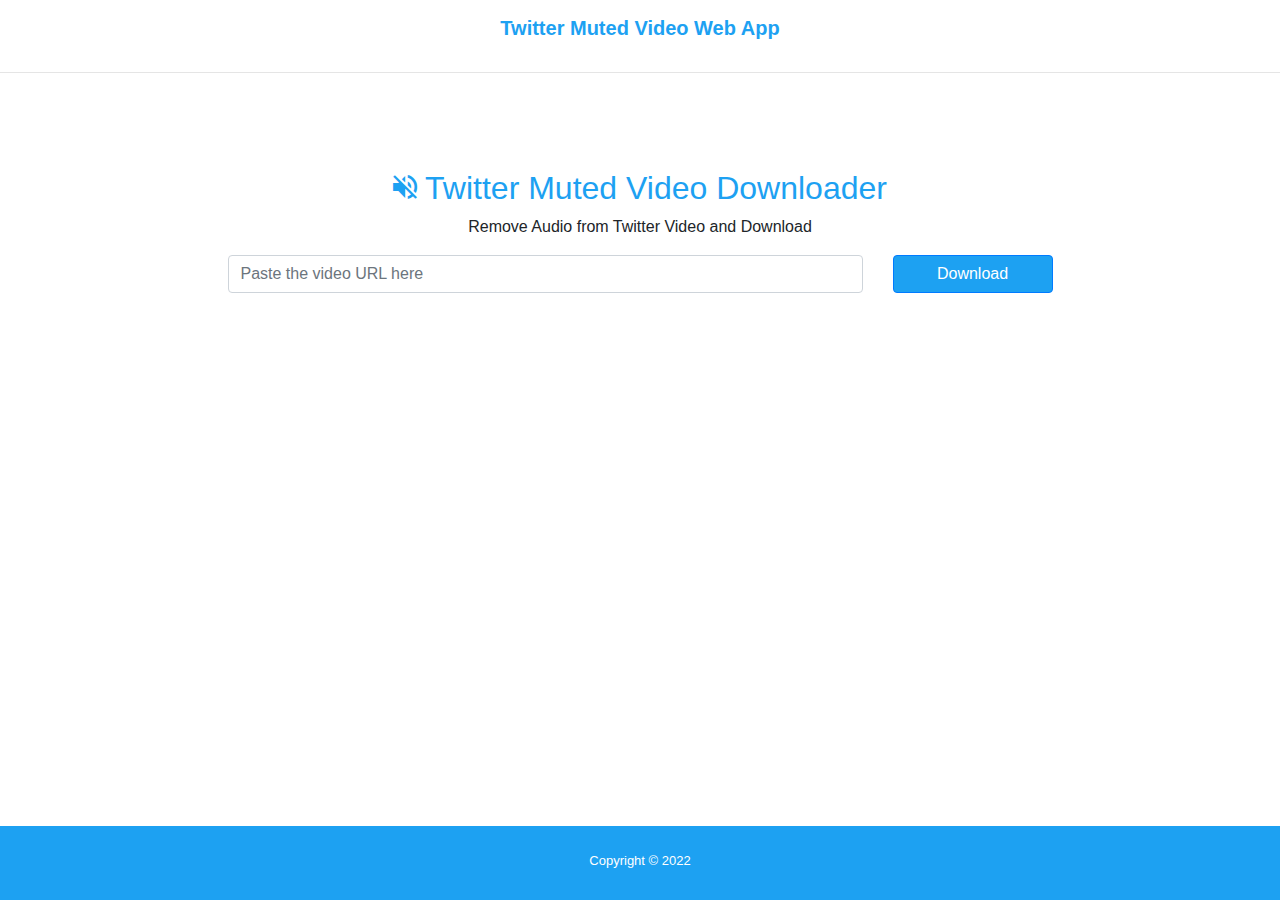
==== index.html @ 987ec419 "TVD" ====
<!DOCTYPE html>
<html>

<head>
    <meta charset="utf-8">
    <meta name="viewport" content="width=device-width, initial-scale=1.0, shrink-to-fit=no">
    <title>TVD</title>
    <link rel="stylesheet" href="assets/bootstrap/css/bootstrap.min.css">
    <link rel="stylesheet" href="assets/fonts/ionicons.min.css">
    <link rel="stylesheet" href="assets/css/Footer-Basic.css">
    <link rel="stylesheet" href="assets/css/styles.css">
</head>

<body>
    <nav class="navbar navbar-light navbar-expand-md">
        <div class="container-fluid"><a class="navbar-brand ml-auto mr-auto" href="" style="font-weight: 600; color:#1DA1F2;">Twitter Muted Video Web App<br></a></div>
    </nav>
    <hr>
    <div>
        <div class="container mt-5 pt-5">
            <h2 class="text-center" style="color: #1DA1F2;"><i class="icon ion-android-volume-off mr-2"></i>Twitter Muted Video Downloader</h2>
            <p class="text-center">Remove Audio from Twitter Video and Download</p>
            <div class="row">
                <div class="col-7 col-sm-9 col-md-9 col-lg-7 col-xl-7 ml-lg-auto ml-md-auto"><input type="text" class="form-control col-12" placeholder="Paste the video URL here"></div>
                <div class="col-5 col-sm-3 col-md-3 col-lg-2 col-xl-2 mr-lg-auto mr-md-auto"><button class="btn btn-primary col-12" id="download_btn" type="button" style="background-color: #1DA1F2;">Download</button></div>
            </div>
        </div>
    </div>
    <div class="footer-basic" style="background-color: #1DA1F2; color: white">
        <footer>
            <p class="copyright" style="color: white">Copyright © 2022</p>
        </footer>
    </div>
    <script src="assets/js/jquery.min.js"></script>
    <script src="assets/bootstrap/js/bootstrap.min.js"></script>
</body>

</html>
---- assets/css/Footer-Basic.css ----
.footer-basic {
  padding: 10px;
  background-color: #ffffff;
  color: #4b4c4d;
  padding-bottom: 30px;
  margin-top: 20vh;
}

.footer-basic ul {
  padding: 0;
  list-style: none;
  text-align: center;
  font-size: 18px;
  line-height: 1.6;
  margin-bottom: 0;
}

.footer-basic li {
  padding: 0 10px;
}

.footer-basic ul a {
  color: inherit;
  text-decoration: none;
  opacity: 0.8;
}

.footer-basic ul a:hover {
  opacity: 1;
}

.footer-basic .social {
  text-align: center;
  padding-bottom: 25px;
}

.footer-basic .social > a {
  font-size: 24px;
  width: 40px;
  height: 40px;
  line-height: 40px;
  display: inline-block;
  text-align: center;
  border-radius: 50%;
  border: 1px solid #ccc;
  margin: 0 8px;
  color: inherit;
  opacity: 0.75;
}

.footer-basic .social > a:hover {
  opacity: 0.9;
}

.footer-basic .copyright {
  margin-top: 15px;
  text-align: center;
  font-size: 13px;
  color: #aaa;
  margin-bottom: 0;
}
---- assets/css/styles.css ----
.footer-basic {
  position: fixed;
  bottom: 0;
  width: 100%;
}

#download_btn:hover {
  background-color: #3eaef4 !important;
}
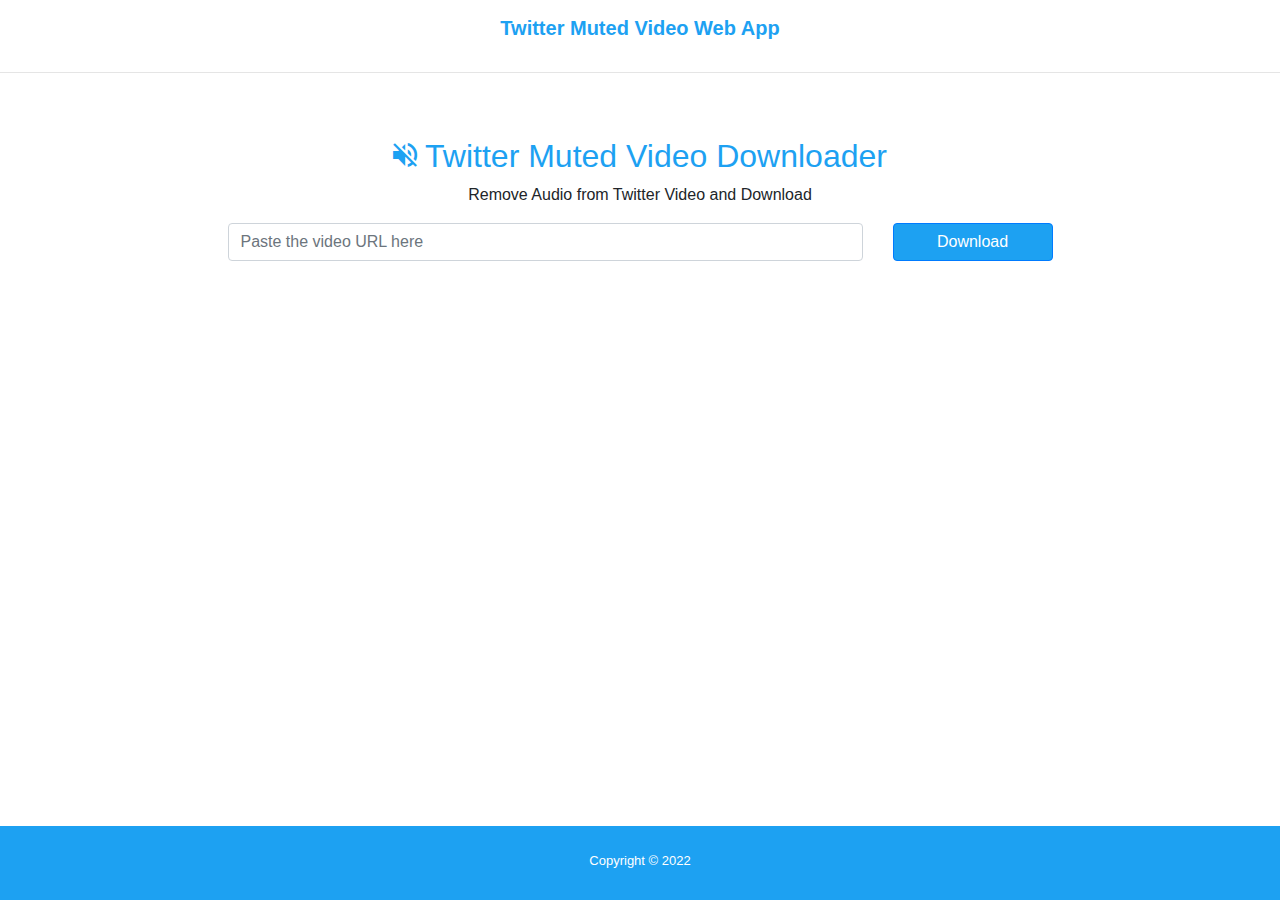
==== commit c727ce2e: "TVD" ====
--- a/index.html
+++ b/index.html
@@ -17,15 +17,21 @@
     </nav>
     <hr>
     <div>
-        <div class="container mt-5 pt-5">
+        <div class="container mt-5 pt-3">
             <h2 class="text-center" style="color: #1DA1F2;"><i class="icon ion-android-volume-off mr-2"></i>Twitter Muted Video Downloader</h2>
             <p class="text-center">Remove Audio from Twitter Video and Download</p>
             <div class="row">
                 <div class="col-7 col-sm-9 col-md-9 col-lg-7 col-xl-7 ml-lg-auto ml-md-auto"><input type="text" class="form-control col-12" placeholder="Paste the video URL here"></div>
                 <div class="col-5 col-sm-3 col-md-3 col-lg-2 col-xl-2 mr-lg-auto mr-md-auto"><button class="btn btn-primary col-12" id="download_btn" type="button" style="background-color: #1DA1F2;">Download</button></div>
+                <div class="col-12 col-sm-12 col-md-12 col-lg-9 col-xl-9 col-10 ml-auto mr-auto"><blockquote class="twitter-tweet">
+  <a href="https://twitter.com/x/status/807811447862468608"></a> 
+</blockquote>
+
+<script async src="https://platform.twitter.com/widgets.js" charset="utf-8"></script> </div>
             </div>
         </div>
     </div>
+    <div class="row mt-2"></div>
     <div class="footer-basic" style="background-color: #1DA1F2; color: white">
         <footer>
             <p class="copyright" style="color: white">Copyright © 2022</p>
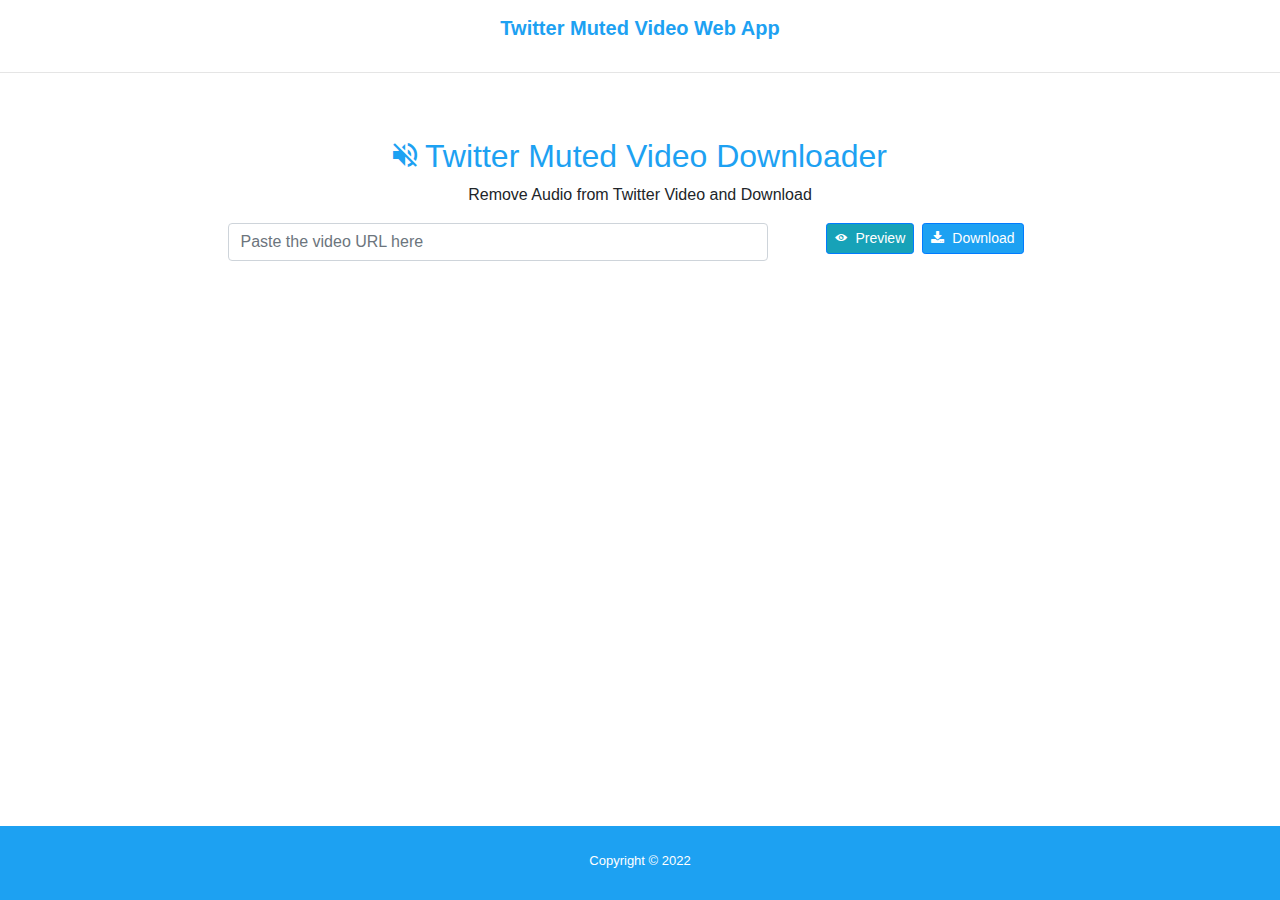
==== commit 9efa4d70: "TVD" ====
--- a/index.html
+++ b/index.html
@@ -6,6 +6,7 @@
     <meta name="viewport" content="width=device-width, initial-scale=1.0, shrink-to-fit=no">
     <title>TVD</title>
     <link rel="stylesheet" href="assets/bootstrap/css/bootstrap.min.css">
+    <link rel="stylesheet" href="assets/fonts/font-awesome.min.css">
     <link rel="stylesheet" href="assets/fonts/ionicons.min.css">
     <link rel="stylesheet" href="assets/css/Footer-Basic.css">
     <link rel="stylesheet" href="assets/css/styles.css">
@@ -21,15 +22,16 @@
             <h2 class="text-center" style="color: #1DA1F2;"><i class="icon ion-android-volume-off mr-2"></i>Twitter Muted Video Downloader</h2>
             <p class="text-center">Remove Audio from Twitter Video and Download</p>
             <div class="row">
-                <div class="col-7 col-sm-9 col-md-9 col-lg-7 col-xl-7 ml-lg-auto ml-md-auto"><input type="text" class="form-control col-12" placeholder="Paste the video URL here"></div>
-                <div class="col-5 col-sm-3 col-md-3 col-lg-2 col-xl-2 mr-lg-auto mr-md-auto"><button class="btn btn-primary col-12" id="download_btn" type="button" style="background-color: #1DA1F2;">Download</button></div>
-                <div class="col-12 col-sm-12 col-md-12 col-lg-9 col-xl-9 col-10 ml-auto mr-auto"><blockquote class="twitter-tweet">
+                <div class="col-10 col-sm-10 col-md-8 col-lg-6 col-xl-6 ml-lg-auto mr-lg-0 ml-md-auto mr-lg-0 ml-auto mr-auto"><input type="text" class="form-control col-12" placeholder="Paste the video URL here"></div>
+                <div class="col-8 col-sm-6 col-md-4 col-lg-3 col-xl-3 mr-lg-auto ml-lg-0 mr-md-auto ml-md-0 mt-lg-0 mt-md-0 mt-2 mr-auto ml-auto text-center"><button class="btn btn-primary bg-info mr-2 btn-sm" id="download_btn" type="button"><i class="icon ion-eye mr-2"></i>Preview</button><button class="btn btn-primary btn-sm" id="download_btn-1" type="button" style="background-color: #1DA1F2;"><i class="fa fa-download mr-2"></i>Download</button></div>
+                <div
+                    class="col-12 col-sm-12 col-md-12 col-lg-9 col-xl-9 col-10 ml-auto mr-auto"><blockquote class="twitter-tweet">
   <a href="https://twitter.com/x/status/807811447862468608"></a> 
 </blockquote>
 
 <script async src="https://platform.twitter.com/widgets.js" charset="utf-8"></script> </div>
-            </div>
         </div>
+    </div>
     </div>
     <div class="row mt-2"></div>
     <div class="footer-basic" style="background-color: #1DA1F2; color: white">
--- a/assets/css/styles.css
+++ b/assets/css/styles.css
@@ -8,3 +8,7 @@
   background-color: #3eaef4 !important;
 }
 
+#download_btn-1:hover {
+  background-color: #0d8bd9 !important;
+}
+
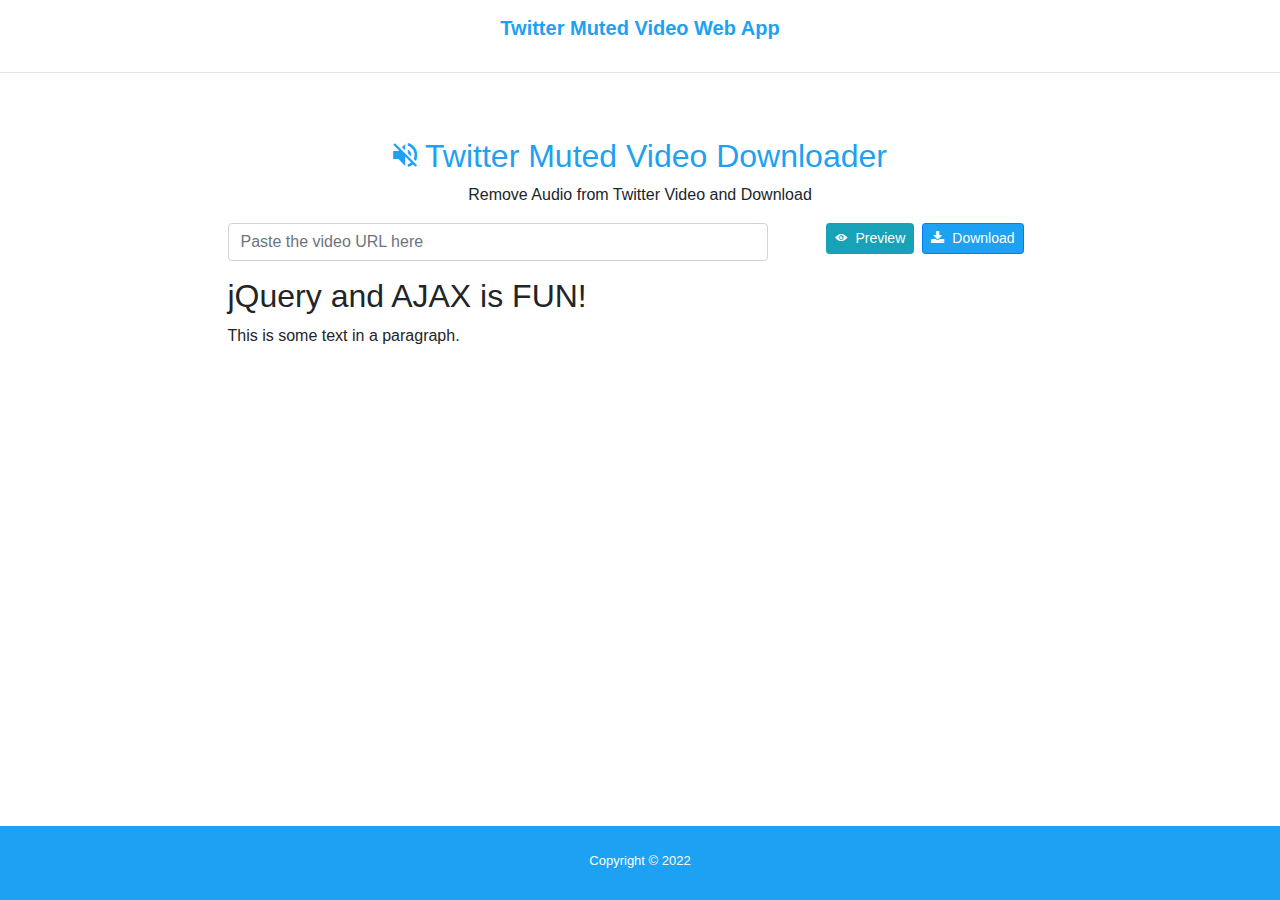
==== commit 66c15067: "TVD changes" ====
--- a/index.html
+++ b/index.html
@@ -22,14 +22,90 @@
             <h2 class="text-center" style="color: #1DA1F2;"><i class="icon ion-android-volume-off mr-2"></i>Twitter Muted Video Downloader</h2>
             <p class="text-center">Remove Audio from Twitter Video and Download</p>
             <div class="row">
-                <div class="col-10 col-sm-10 col-md-8 col-lg-6 col-xl-6 ml-lg-auto mr-lg-0 ml-md-auto mr-lg-0 ml-auto mr-auto"><input type="text" class="form-control col-12" placeholder="Paste the video URL here"></div>
-                <div class="col-8 col-sm-6 col-md-4 col-lg-3 col-xl-3 mr-lg-auto ml-lg-0 mr-md-auto ml-md-0 mt-lg-0 mt-md-0 mt-2 mr-auto ml-auto text-center"><button class="btn btn-primary bg-info mr-2 btn-sm" id="download_btn" type="button"><i class="icon ion-eye mr-2"></i>Preview</button><button class="btn btn-primary btn-sm" id="download_btn-1" type="button" style="background-color: #1DA1F2;"><i class="fa fa-download mr-2"></i>Download</button></div>
+                <div class="col-10 col-sm-10 col-md-8 col-lg-6 col-xl-6 ml-lg-auto mr-lg-0 ml-md-auto mr-lg-0 ml-auto mr-auto"><input type="text" id="url_input" class="form-control col-12" placeholder="Paste the video URL here" required=""></div>
+                <div class="col-8 col-sm-6 col-md-4 col-lg-3 col-xl-3 mr-lg-auto ml-lg-0 mr-md-auto ml-md-0 mt-lg-0 mt-md-0 mt-2 mr-auto ml-auto text-center"><button class="btn btn-primary bg-info mr-2 btn-sm" id="download_btn" type="button" onclick="preview_tweet()"><i class="icon ion-eye mr-2"></i>Preview</button><button class="btn btn-primary btn-sm" id="download_btn-1" type="button" style="background-color: #1DA1F2;"><i class="fa fa-download mr-2"></i>Download</button></div>
                 <div
-                    class="col-12 col-sm-12 col-md-12 col-lg-9 col-xl-9 col-10 ml-auto mr-auto"><blockquote class="twitter-tweet">
-  <a href="https://twitter.com/x/status/807811447862468608"></a> 
+                    class="col-12 col-sm-12 col-md-12 col-lg-9 col-xl-9 col-10 ml-auto mr-auto"><script src="https://ajax.googleapis.com/ajax/libs/jquery/3.6.0/jquery.min.js"></script>
+
+<blockquote id="tweet_preview" class="twitter-tweet">
+  <a id="embedded_tweet" href=""></a> 
 </blockquote>
 
-<script async src="https://platform.twitter.com/widgets.js" charset="utf-8"></script> </div>
+<div id="demo_test">
+<h2>jQuery and AJAX is FUN!</h2>
+<p id="p1">This is some text in a paragraph.</p>
+</div>
+
+<script async src="https://platform.twitter.com/widgets.js" charset="utf-8"></script>
+
+<script type='text/javascript'>
+    function preview_tweet(){
+        var url_input = document.getElementById("url_input");
+        var urlInput_val = url_input.value;
+        alert (urlInput_val);
+
+        var embedded_tweet1 = document.getElementById("embedded_tweet");
+        
+        embedded_tweet1.href = urlInput_val;
+        
+        // var change_tweetURL = document.getElementById("tweet_preview");
+        // change_tweetURL.reload();
+        // console.log (document.URL);
+        embedded_tweet1.href = urlInput_val;
+            embedded_tweet1.style.backgroundColor = 'red';
+            embedded_tweet1.innerHTML = urlInput_val; 
+        
+        
+        $("#tweet_preview").load(location.URL + "#embedded_tweet", function() {
+            // embedded_tweet1.style.backgroundColor = 'red';
+            // alert (urlInput_val);
+            var embedded_tweet1 = document.getElementById("embedded_tweet");
+           embedded_tweet1.href = urlInput_val;
+            embedded_tweet1.style.backgroundColor = 'red';
+            embedded_tweet1.innerHTML = urlInput_val; 
+            console.log (location.URL);
+            
+            // var url_input = document.getElementById("url_input");
+            url_input.value = urlInput_val;
+        });
+
+        
+        // console.log (embedded_tweet);
+        // $(".twitter-tweet").load(" .twitter-tweet");
+        // embedded_tweet.contentWindow.location.reload(true);
+        
+        // try {
+        //     $(".twitter-tweet").load(" .twitter-tweet");
+        // }
+        // catch (e) {
+        //     console.log("Error", e.message);
+        // }
+    }
+    
+    
+    
+    function embedded_tweet_reload(){
+        alert ('Changed');
+    }
+    
+</script>
+
+
+<!-- <script>
+$(document).ready(function(){
+  $("#download_btn").click(function(){
+  var el = document.getElementById("embedded_tweet");
+      var url_input = document.getElementById("url_input");
+        var urlInput_val = url_input.value;
+  el.href = urlInput_val;
+    $("#div1").load(document.URL + " #tweet_preview", function(responseTxt, statusTxt, xhr){
+    });
+  });
+});
+</script> -->
+
+
+</div>
         </div>
     </div>
     </div>
--- a/assets/css/styles.css
+++ b/assets/css/styles.css
@@ -5,10 +5,14 @@
 }
 
 #download_btn:hover {
-  background-color: #3eaef4 !important;
+  background-color: #148c9f !important;
 }
 
 #download_btn-1:hover {
   background-color: #0d8bd9 !important;
 }
 
+#download_btn {
+  border-color: #16a0b6 !important;
+}
+
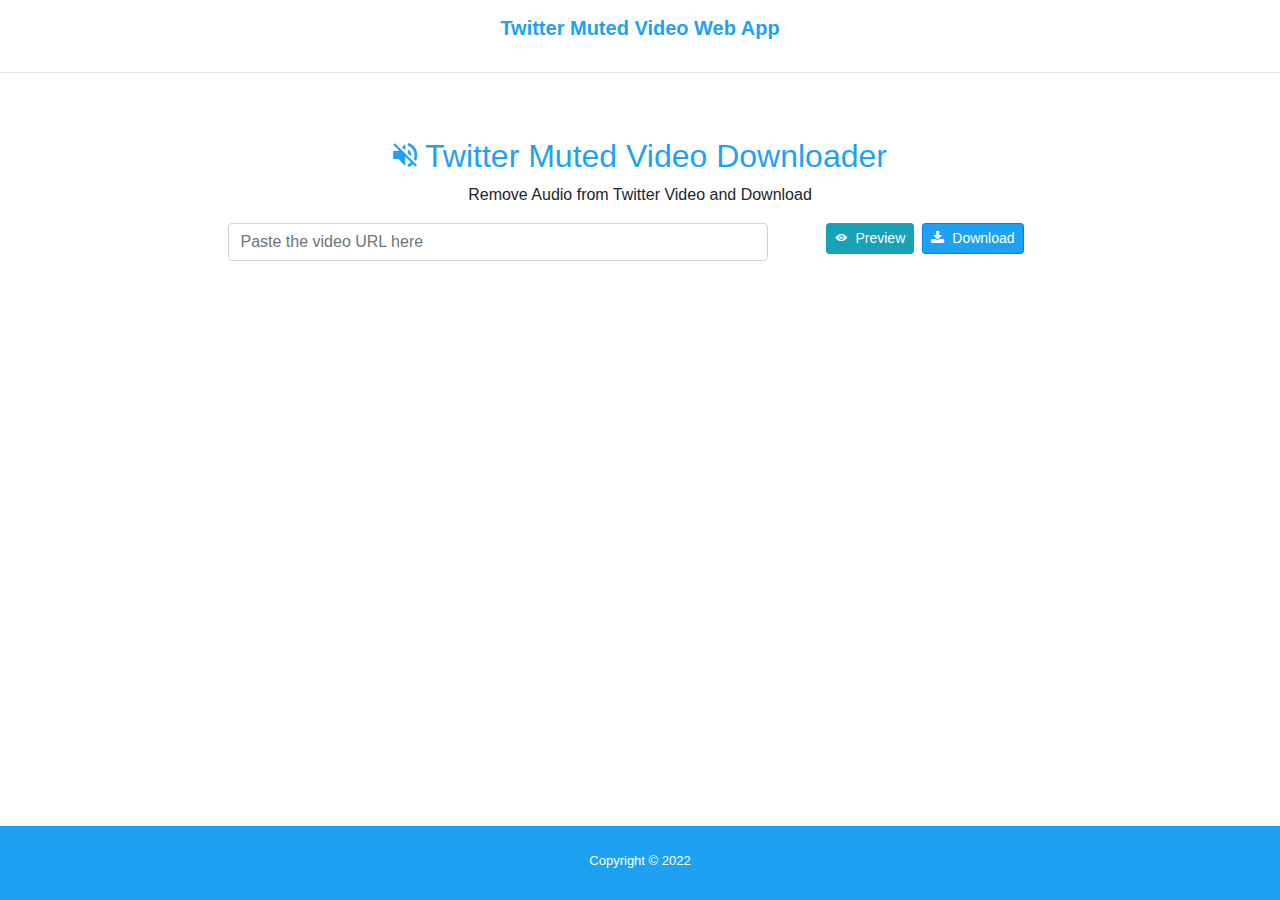
==== commit 12daa505: "TVD changes" ====
--- a/index.html
+++ b/index.html
@@ -31,10 +31,6 @@
   <a id="embedded_tweet" href=""></a> 
 </blockquote>
 
-<div id="demo_test">
-<h2>jQuery and AJAX is FUN!</h2>
-<p id="p1">This is some text in a paragraph.</p>
-</div>
 
 <script async src="https://platform.twitter.com/widgets.js" charset="utf-8"></script>
 
@@ -42,7 +38,7 @@
     function preview_tweet(){
         var url_input = document.getElementById("url_input");
         var urlInput_val = url_input.value;
-        alert (urlInput_val);
+        // alert (urlInput_val);
 
         var embedded_tweet1 = document.getElementById("embedded_tweet");
         
@@ -52,34 +48,23 @@
         // change_tweetURL.reload();
         // console.log (document.URL);
         embedded_tweet1.href = urlInput_val;
-            embedded_tweet1.style.backgroundColor = 'red';
-            embedded_tweet1.innerHTML = urlInput_val; 
+        embedded_tweet1.style.backgroundColor = 'red';
+        embedded_tweet1.innerHTML = urlInput_val;
         
         
-        $("#tweet_preview").load(location.URL + "#embedded_tweet", function() {
-            // embedded_tweet1.style.backgroundColor = 'red';
-            // alert (urlInput_val);
-            var embedded_tweet1 = document.getElementById("embedded_tweet");
-           embedded_tweet1.href = urlInput_val;
-            embedded_tweet1.style.backgroundColor = 'red';
-            embedded_tweet1.innerHTML = urlInput_val; 
-            console.log (location.URL);
+        //The code below means load the body 
+        // $("body").load("#tweet_preview", function() {
+        
+        //In place of tweet_preview, place the body
+        //$("#tweet_preview").load("", function() {
+    
             
-            // var url_input = document.getElementById("url_input");
-            url_input.value = urlInput_val;
+        $("#tweet_preview").load(location.URL + "#tweet_preview", function() {
+            var embedded_tweet = document.getElementById("embedded_tweet");
+           embedded_tweet.href = urlInput_val;
+            embedded_tweet.style.backgroundColor = 'red';
+            embedded_tweet.innerHTML = urlInput_val;
         });
-
-        
-        // console.log (embedded_tweet);
-        // $(".twitter-tweet").load(" .twitter-tweet");
-        // embedded_tweet.contentWindow.location.reload(true);
-        
-        // try {
-        //     $(".twitter-tweet").load(" .twitter-tweet");
-        // }
-        // catch (e) {
-        //     console.log("Error", e.message);
-        // }
     }
     
     
